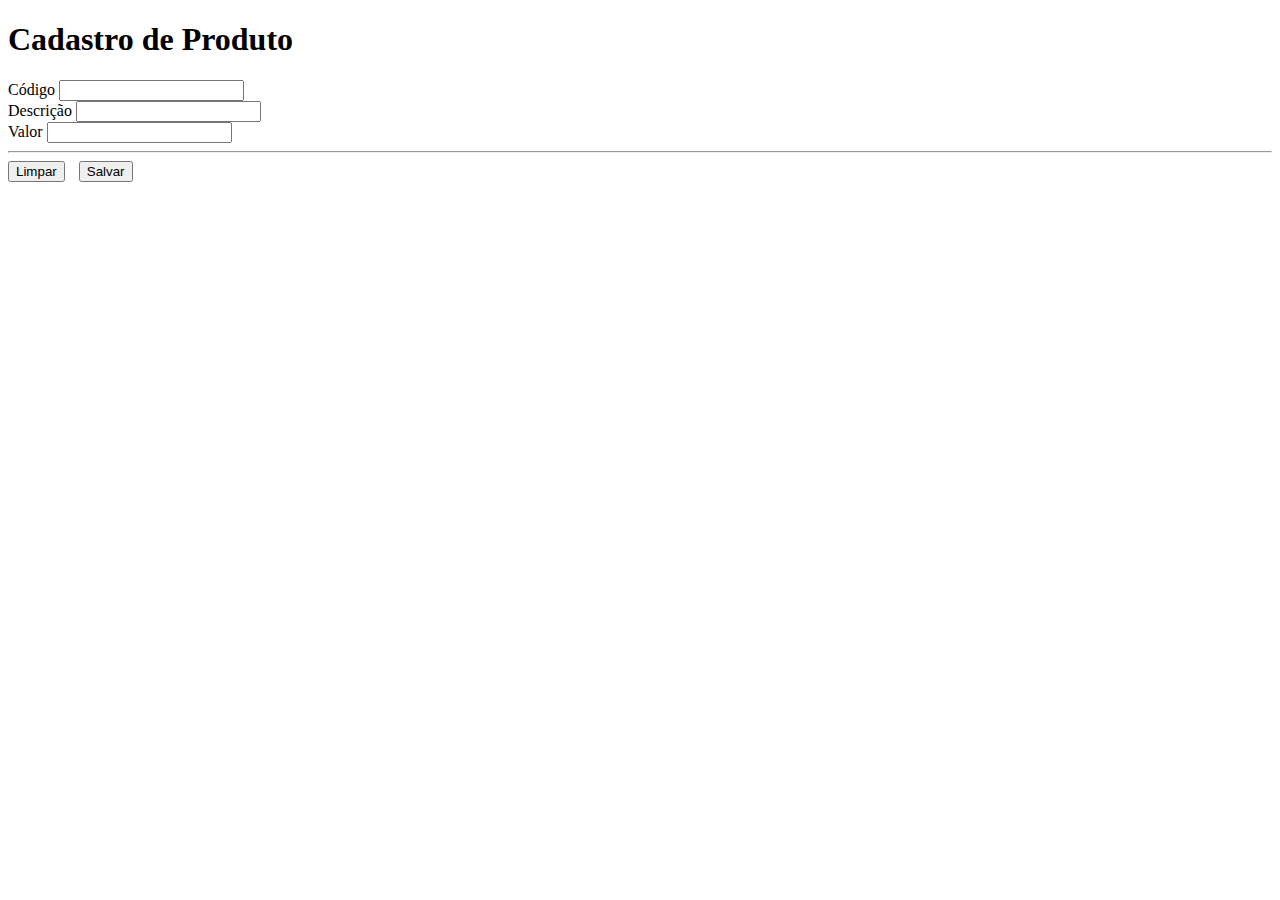
==== src/main/resources/templates/CadastroProduto.html @ 8befd17b "Primeria implantação em produção" ====
<!DOCTYPE html>
<html xmlns="http://www.w3.org/1999/xhtml"
	xmlns:th="http://www.thymeleaf.org"
	xmlns:layout="http://www.ultraq.net.nz/thymeleaf/layout"
	layout:decorator="template/Template">

<head>
<title>.:: Notinha WEB ::.</title>
	<script type="text/javascript">
	$("#valor").maskMoney({
		thousands : ".",
		decimal : ",",
		symbol : "R$",
		showSymbol : true,
		symbolStay : true
	});
</script>
	

</head>
<section layout:fragment="titulo">
	<h1>Cadastro de Produto</h1>
</section>


<section layout:fragment="conteudo">
	<form  method="POST" th:action="@{/produto}" th:object="${produto}">
		
		<div class="container-fluid" >
			<div class="alert alert-danger" th:if="${#fields.hasAnyErrors()}">
				<div th:each="detailedError : ${#fields.detailedErrors()}">
					<span th:text="${detailedError.message}"></span>
				</div>
			</div>
			<input type="hidden" th:field="*{id}" />
			<div class="row">			
				<div class="col-md-3 form-group" th:classAppend="${#fields.hasErrors('codigo')} ? has-error">
					<label for="codigo" class="control-label">Código</label>
					<input type="text" class="form-control" id="codigo" th:field="*{codigo}" maxlength="10"/>
				</div>
			</div>
			
			<div class="row">
				<div class="col-md-12 form-group" th:classAppend="${#fields.hasErrors('descricao')} ? has-error">
					<label for="descricao" class="control-label">Descrição</label>
					<input type="text" class="form-control" id="descricao" th:field="*{descricao}"/>
				</div>			
			</div>
			
			<div class="row">
				<div class="col-md-3 form-group" th:classAppend="${#fields.hasErrors('valor')} ? has-error">
					<label for="valor" class="control-label">Valor</label>
					<input class="form-control" id="valor" dir="rtl" th:field="*{valor}" onkeypress="mascara(this,moeda)"/>
				</div>
				</div>
			<hr/>
			
			<div class="col-md-12 form-group text-center">
				<button type="submit" class="btn btn-lg btn-danger col-md-3" style="margin-right: 10px">Limpar</button>
				<button type="submit" class="btn btn-lg btn-success col-md-3">Salvar</button>
			</div>
		
		</div><!-- div container-fluid   -->
		
		
		

	</form>
</section>
</html>
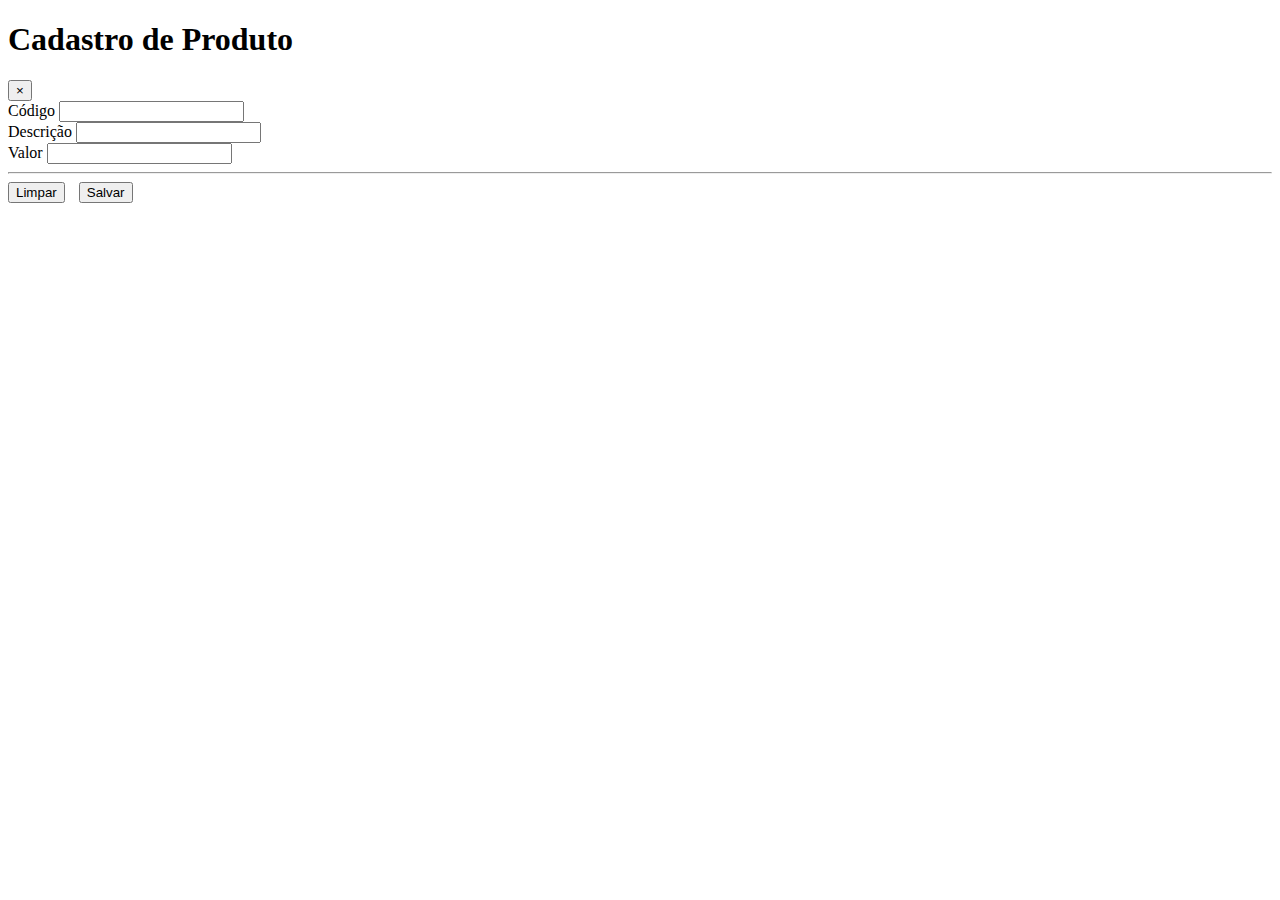
==== commit d9f9fd13: "adição de funcionalidades ajax em campos de busca" ====
--- a/src/main/resources/templates/CadastroProduto.html
+++ b/src/main/resources/templates/CadastroProduto.html
@@ -6,15 +6,7 @@
 
 <head>
 <title>.:: Notinha WEB ::.</title>
-	<script type="text/javascript">
-	$("#valor").maskMoney({
-		thousands : ".",
-		decimal : ",",
-		symbol : "R$",
-		showSymbol : true,
-		symbolStay : true
-	});
-</script>
+	
 	
 
 </head>
@@ -24,19 +16,22 @@
 
 
 <section layout:fragment="conteudo">
-	<form  method="POST" th:action="@{/produto}" th:object="${produto}">
+	<form id="formCadProduto" method="POST" th:action="@{/produto}" th:object="${produto}">
 		
 		<div class="container-fluid" >
-			<div class="alert alert-danger" th:if="${#fields.hasAnyErrors()}">
+			<div class="alert alert-danger alert-dismissible" th:if="${#fields.hasAnyErrors()}">
+				<button type="button" class="close" data-dismiss="alert" aria-label="Close"><span aria-hidden="true">&times;</span></button>
 				<div th:each="detailedError : ${#fields.detailedErrors()}">
 					<span th:text="${detailedError.message}"></span>
 				</div>
 			</div>
-			<input type="hidden" th:field="*{id}" />
+			
+			
+			<input type="hidden" th:field="*{id}" id="idProduto" />
 			<div class="row">			
 				<div class="col-md-3 form-group" th:classAppend="${#fields.hasErrors('codigo')} ? has-error">
 					<label for="codigo" class="control-label">Código</label>
-					<input type="text" class="form-control" id="codigo" th:field="*{codigo}" maxlength="10"/>
+					<input type="text" class="form-control js-busca-produto" id="codigoProduto" th:field="*{codigo}"  maxlength="10" th:href="@{/produto/buscar/}"/>
 				</div>
 			</div>
 			
@@ -56,8 +51,8 @@
 			<hr/>
 			
 			<div class="col-md-12 form-group text-center">
-				<button type="submit" class="btn btn-lg btn-danger col-md-3" style="margin-right: 10px">Limpar</button>
-				<button type="submit" class="btn btn-lg btn-success col-md-3">Salvar</button>
+				<button type="button" class="btn btn-lg btn-danger col-md-3 js-limpa-produto" style="margin-right: 10px">Limpar</button>
+				<button type="submit" class="btn btn-lg btn-success col-md-3" >Salvar</button>
 			</div>
 		
 		</div><!-- div container-fluid   -->
